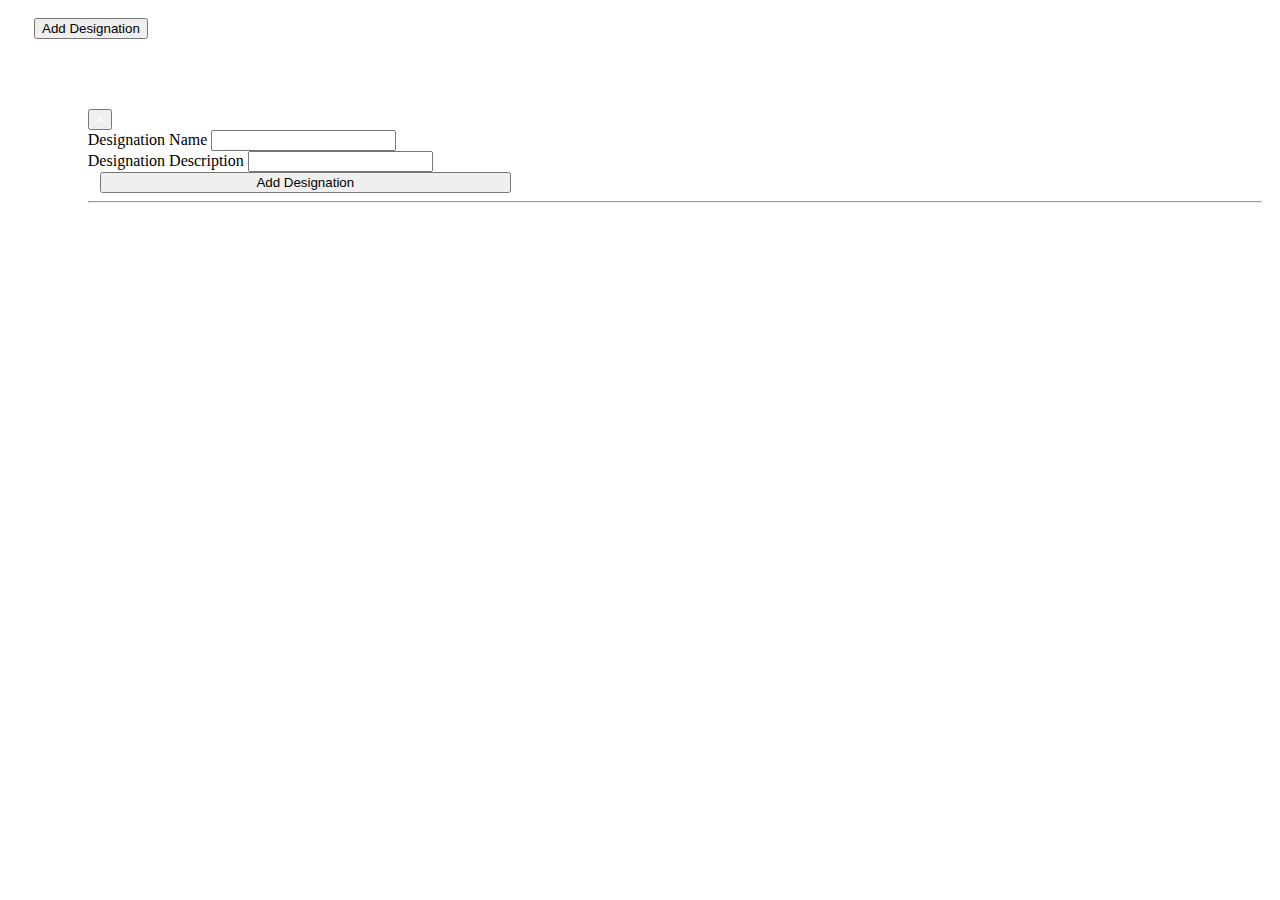
==== src/main/resources/templates/designation.html @ 6514ddc4 "Employee tab changes" ====
<!doctype html>
<html lang="en" xmlns:th="http://www.thymeleaf.org"
	xmlns:sec="http://www.thymeleaf.org/thymeleaf-extras-springsecurity6">

<div th:fragment="designation-frag" style="padding: 10px; margin-left: 0.5rem">

	<div class="row">


		<button type="button" class="btn btn-primary" id="addDesignation"
			style="margin-left: 0.5rem; margin-bottom: 0.5rem">Add Designation</button>

	</div>

	<div class="row">

		<div class="col-lg-12">
			<div id="designation_grid"></div>
		</div>
	</div>


	<div class="row d-flex justify-content-center">


		<div class="modal" id="designationModal" style="margin-left: 5%"
			data-backdrop="static" data-keyboard="false">

			<div class="modal-dialog modal-md">
				<div class="modal-content">
					<div class="card">

						<div class="card-header py-3">

							<h6 id="designationHeader" class="m-0 font-weight-bold"
								style="line-height: revert; flex: auto; color: white;">Add
								Designation</h6>
							<button type="button" class="close" data-dismiss="modal"
								aria-label="Close">
								<span aria-hidden="true" style="color: white;">&times;</span>
							</button>


						</div>
						<div class="card-body">
							<form class="user" id="designationForm" enctype="multipart/form-data">
								<div class="form-group row rowMargin">
									<div class="col-sm-12">
										<span for="designationName" class="form-label form-control-user">Designation
											Name</span> <input type="text"
											class="form-control form-control-user" id="designationName"
											name="designationName" required>
									</div>
								</div>
								<div class="form-group row rowMargin">
									<div class="col-sm-12">
										<span for="designationDesc" class="form-label form-control-user">
											Designation Description</span> <input type="text"
											class="form-control form-control-user" id="designationDesc"
											name="designationDesc">
									</div>
								</div>
								<div id="designationActiveChkBox" class="form-group row"
									style="display: none;">
									<div class="col-sm-6 mb-3 mb-sm-0">
										<span for="designationActive" class="form-label form-control-user"
											style="padding-bottom: 1.5rem">Active</span> <input
											type="checkbox" id="designationActive" name="designationActive"
											value="true" checked="checked">
									</div>
								</div>

								<input type="number" class="form-control form-control-user"
									id="desgid" name="desgid"
									style="visibility: hidden; width: 0px; height: 0px"> <input
									type="button"
									class="btn btn-primary btn-user btn-block rowMargin"
									style="margin: auto; width: 35%" value="Add Designation"
									id="addUpdDesignation" />
								<hr>

							</form>

						</div>
					</div>
				</div>
			</div>
		</div>

	</div>
</div>

</html>
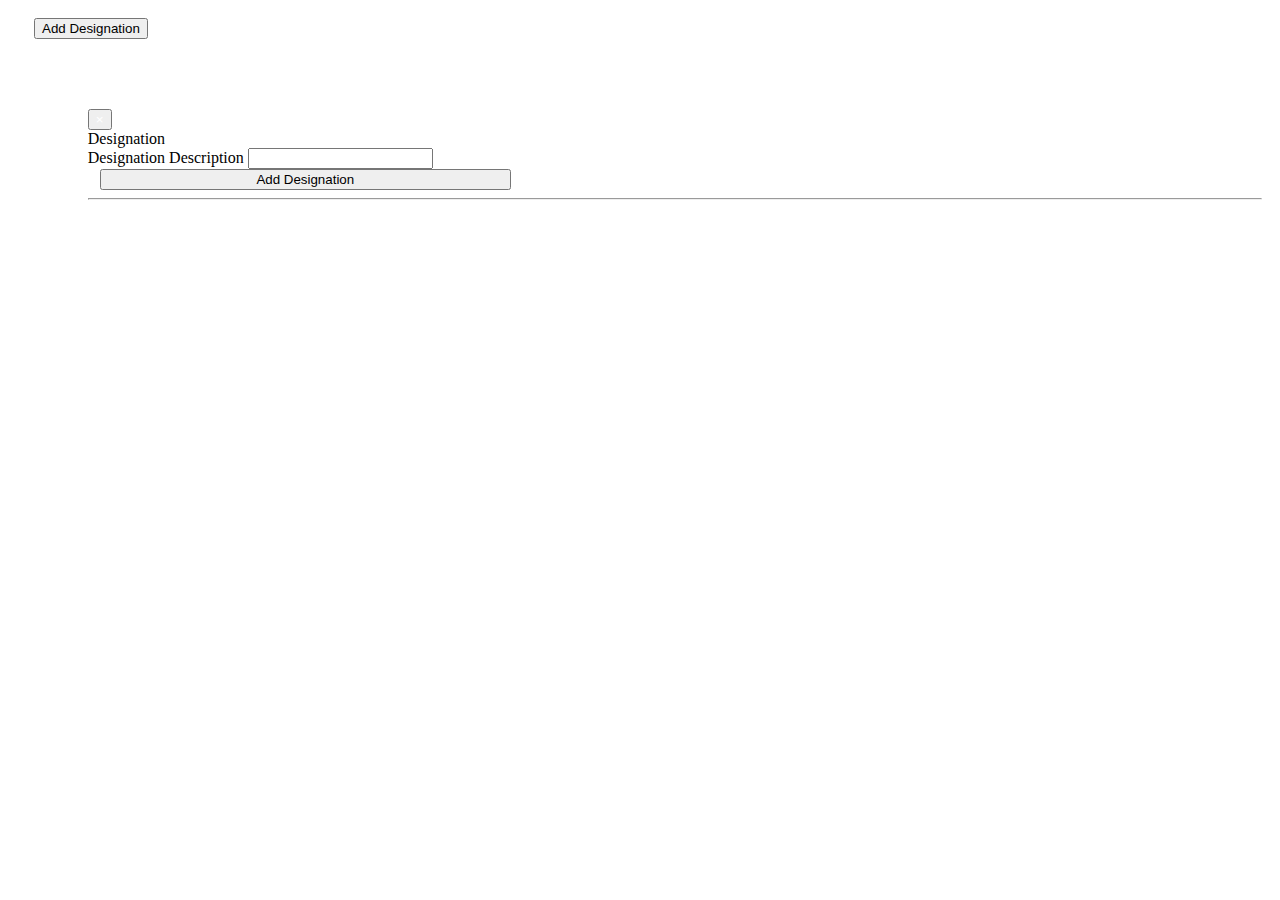
==== commit 1e02372d: "designation changes" ====
--- a/src/main/resources/templates/designation.html
+++ b/src/main/resources/templates/designation.html
@@ -44,12 +44,10 @@
 						</div>
 						<div class="card-body">
 							<form class="user" id="designationForm" enctype="multipart/form-data">
+								 
 								<div class="form-group row rowMargin">
 									<div class="col-sm-12">
-										<span for="designationName" class="form-label form-control-user">Designation
-											Name</span> <input type="text"
-											class="form-control form-control-user" id="designationName"
-											name="designationName" required>
+										<span for="desgnShortName" class="form-label form-control-user">Designation</span>  <div id="designationName"></div>
 									</div>
 								</div>
 								<div class="form-group row rowMargin">
